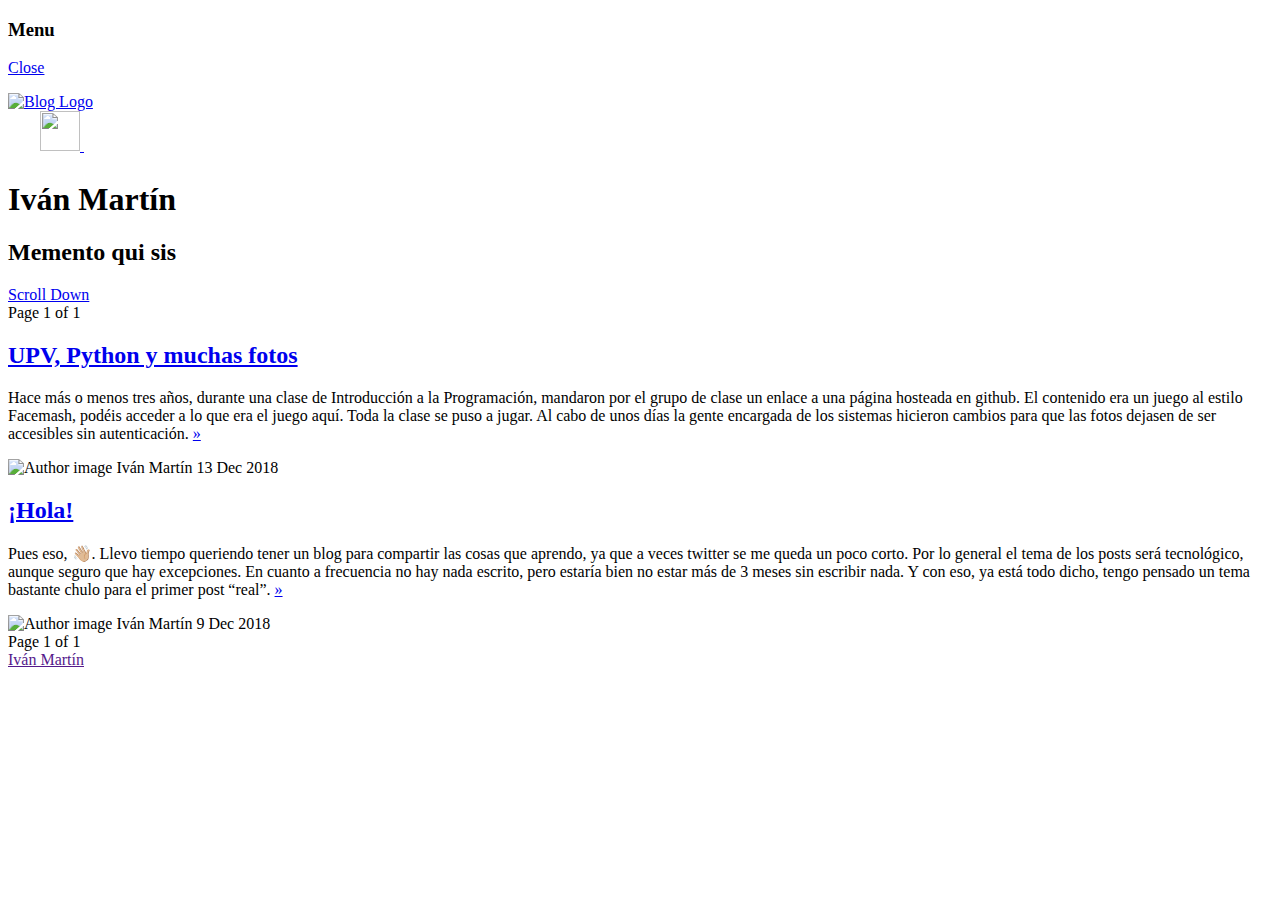
==== index.html @ f3b2e4e1 "rebuilding site Tue Mar 26 14:09:30 CET 2019" ====
<!DOCTYPE html>
<html lang="es-ES">
<head>

    <meta charset="utf-8" />
    <meta http-equiv="X-UA-Compatible" content="IE=edge" />

    
    <meta name="twitter:card" content="summary"/>
    
    <meta name="twitter:image" content="/images/cover.jpg"/>
    



<meta name="twitter:title" content="Iván Martín"/>
<meta name="twitter:description" content="Memento qui sis"/>
<meta name="twitter:site" content="@seikv"/>



    <meta property="og:title" content="Iván Martín" />
    <meta property="og:site_name" content="Iván Martín" />
    <meta property="og:url" content="https://ivmg.me/" />

    
        
            <meta property="og:image" content="/images/cover.jpg"/>
        
    

    
    <meta property="og:type" content="website" />
    <meta property="og:description" content="Memento qui sis" />
    

    <title>Iván Martín</title>

    
    <meta name="description" content="Memento qui sis" />
    

    <meta name="HandheldFriendly" content="True" />
    <meta name="viewport" content="width=device-width, initial-scale=1.0" />

    <link rel="shortcut icon" href="https://ivmg.me/images/favicon.ico">
    <link rel="apple-touch-icon" href="https://ivmg.me/images/apple-touch-icon.png" />

    <link rel="stylesheet" type="text/css" href="https://ivmg.me/css/screen.css" />
    <link rel="stylesheet" type="text/css" href="https://ivmg.me/css/nav.css" />

    

    
    <meta name="generator" content="Hugo 0.53" />

    <link rel="canonical" href="https://ivmg.me/" />

    
      
    
    <script type="application/ld+json">
    {
    "@context": "https://schema.org",
    "@type": "Website",
    "publisher": {
        "@type": "Person",
        "name": ,
        
        "image": {
            "@type": "ImageObject",
            "url": https://ivmg.me/images/logo.png,
            "width": 250,
            "height": 250
        },
        
        "url": http://ivmg.me,
        "sameAs": [
            
            
             
             
             
             
             
            
        ],
        "description": Software developer ♥ Python
        
    },
    "url": https://ivmg.me/,
    "mainEntityOfPage": {
        "@type": "WebPage",
        "@id": https://ivmg.me/
    },
    "description": Memento qui sis
}
  </script>
    


    

    

    
</head>
<body class="nav-closed">

  <div class="nav">
    <h3 class="nav-title">Menu</h3>
    <a href="#" class="nav-close">
        <span class="hidden">Close</span>
    </a>
    <ul>
        
        
    </ul>

    
</div>
<span class="nav-cover"></span>


<div class="site-wrapper">


    <link rel="stylesheet" href="//cdnjs.cloudflare.com/ajax/libs/highlight.js/9.15.6/styles/default.min.css">
    <script src="//cdnjs.cloudflare.com/ajax/libs/highlight.js/9.15.6/highlight.min.js"></script>

    <script>hljs.initHighlightingOnLoad();</script>




  <header class="main-header" style="background-image: url(/images/cover.jpg)">
  


    <nav class="main-nav overlay clearfix">
        
            <a class="blog-logo" href="https://ivmg.me/"><img src="https://ivmg.me/images/logo.png" alt="Blog Logo" /></a>
        
        
            
        
    </nav>
    <div class="vertical">
        <div class="main-header-content inner">
            


    <a class="bloglogo" href="https://github.com/seik" target="_blank">
    <span class="icon-github" style="color:white;font-size:2em"></span>
    </a>
&nbsp;









    <a class="bloglogo" href="https://twitter.com/seikv" target="_blank">
        <span class="icon-twitter" style="color:white;font-size:2em"></span>
    </a>
&nbsp;





    <a class="bloglogo" href="https://instagram.com/seikv" target="_blank">
        <span class="icon-instagram" style="color:white;font-size:2em"></span>
    </a>
&nbsp;



    <a class="bloglogo" href="mailto:ivanmartinga@gmail.com" target="_blank">
        <span class="icon-mail" style="color:white;font-size:2em"></span>
    </a>
&nbsp;







    <a class="bloglogo" href="https://keybase.io/seikv" target="_blank">
        <img src="images/keybase.svg" height="40" width="40">
    </a>
&nbsp;


            <h1 class="page-title">Iván Martín</h1>
            <h2 class="page-description">Memento qui sis</h2>
        </div>
    </div>
    <a class="scroll-down icon-arrow-left" href="#content"><span class="hidden">Scroll Down</span></a>
</header>


<main id="content" class="content" role="main">

    
        
    
        
    

    
        
            
        
    

    
    
    

    <div class="extra-pagination inner">
        <nav class="pagination" role="navigation">
	
	<span class="page-number">Page 1 of 1</span>
	
</nav>

    </div>

    
        <article class="post posts">
    <header class="post-header">
        <h2 class="post-title"><a href="https://ivmg.me/posts/upv-facemash/">UPV, Python y muchas fotos</a></h2>
    </header>
    <section class="post-excerpt">
        
            <p>Hace más o menos tres años, durante una clase de Introducción a la Programación, mandaron por el grupo de clase un enlace a una página hosteada en github. El contenido era un juego al estilo Facemash, podéis acceder a lo que era el juego aquí.
Toda la clase se puso a jugar.
Al cabo de unos días la gente encargada de los sistemas hicieron cambios para que las fotos dejasen de ser accesibles sin autenticación. <a class="read-more" href="https://ivmg.me/posts/upv-facemash/">&raquo;</a></p>
        
    </section>
    <footer class="post-meta">
        

        
            
            

            
            <img class="author-thumb" src="https://ivmg.me/images/logo.png" alt="Author image" nopin="nopin" />
            
            
            
            Iván Martín
                 
        

        
        <time class="post-date" datetime="2018-12-13T21:05:45&#43;01:00">
            13 Dec 2018
        </time>
    </footer>
</article>

    
        <article class="post posts">
    <header class="post-header">
        <h2 class="post-title"><a href="https://ivmg.me/posts/hola/">¡Hola!</a></h2>
    </header>
    <section class="post-excerpt">
        
            <p>Pues eso, 👋🏼.
Llevo tiempo queriendo tener un blog para compartir las cosas que aprendo, ya que a veces twitter se me queda un poco corto.
Por lo general el tema de los posts será tecnológico, aunque seguro que hay excepciones. En cuanto a frecuencia no hay nada escrito, pero estaría bien no estar más de 3 meses sin escribir nada.
Y con eso, ya está todo dicho, tengo pensado un tema bastante chulo para el primer post &ldquo;real&rdquo;. <a class="read-more" href="https://ivmg.me/posts/hola/">&raquo;</a></p>
        
    </section>
    <footer class="post-meta">
        

        
            
            

            
            <img class="author-thumb" src="https://ivmg.me/images/logo.png" alt="Author image" nopin="nopin" />
            
            
            
            Iván Martín
                 
        

        
        <time class="post-date" datetime="2018-12-09T12:00:00&#43;01:00">
            9 Dec 2018
        </time>
    </footer>
</article>

    

    <nav class="pagination" role="navigation">
	
	<span class="page-number">Page 1 of 1</span>
	
</nav>



</main>

    <footer class="site-footer clearfix">
        <section class="copyright"><a href="">Iván Martín</a> </section>
        
    </footer>
    </div>
    <script type="text/javascript" src="https://ivmg.me/js/jquery.js"></script>
    <script type="text/javascript" src="https://ivmg.me/js/jquery.fitvids.js"></script>
    <script type="text/javascript" src="https://ivmg.me/js/index.js"></script>
    
</body>
</html>
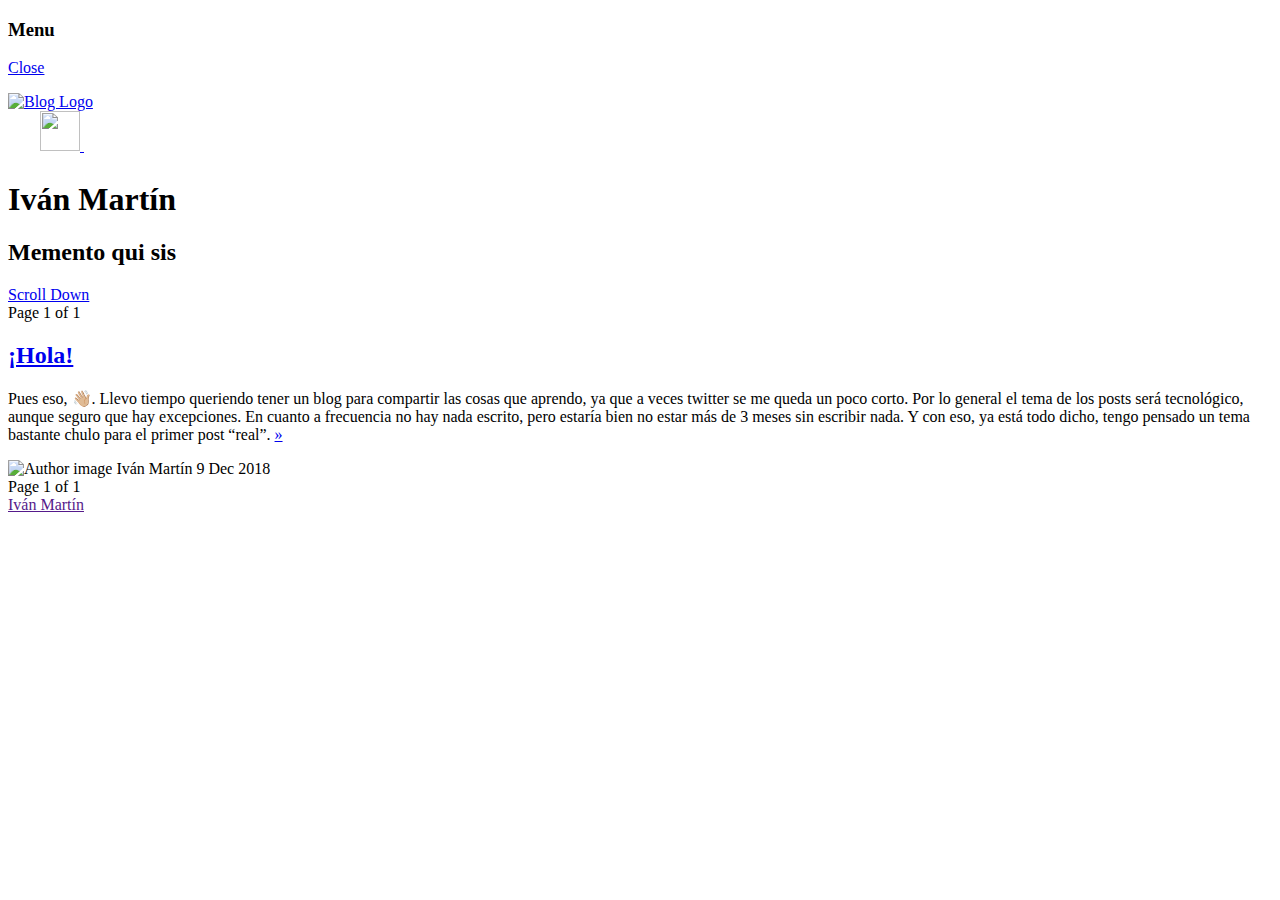
==== commit 147aec89: "rebuilding site Tue Mar 26 14:09:42 CET 2019" ====
--- a/index.html
+++ b/index.html
@@ -209,8 +209,6 @@
     
         
     
-        
-    
 
     
         
@@ -230,41 +228,6 @@
 </nav>
 
     </div>
-
-    
-        <article class="post posts">
-    <header class="post-header">
-        <h2 class="post-title"><a href="https://ivmg.me/posts/upv-facemash/">UPV, Python y muchas fotos</a></h2>
-    </header>
-    <section class="post-excerpt">
-        
-            <p>Hace más o menos tres años, durante una clase de Introducción a la Programación, mandaron por el grupo de clase un enlace a una página hosteada en github. El contenido era un juego al estilo Facemash, podéis acceder a lo que era el juego aquí.
-Toda la clase se puso a jugar.
-Al cabo de unos días la gente encargada de los sistemas hicieron cambios para que las fotos dejasen de ser accesibles sin autenticación. <a class="read-more" href="https://ivmg.me/posts/upv-facemash/">&raquo;</a></p>
-        
-    </section>
-    <footer class="post-meta">
-        
-
-        
-            
-            
-
-            
-            <img class="author-thumb" src="https://ivmg.me/images/logo.png" alt="Author image" nopin="nopin" />
-            
-            
-            
-            Iván Martín
-                 
-        
-
-        
-        <time class="post-date" datetime="2018-12-13T21:05:45&#43;01:00">
-            13 Dec 2018
-        </time>
-    </footer>
-</article>
 
     
         <article class="post posts">
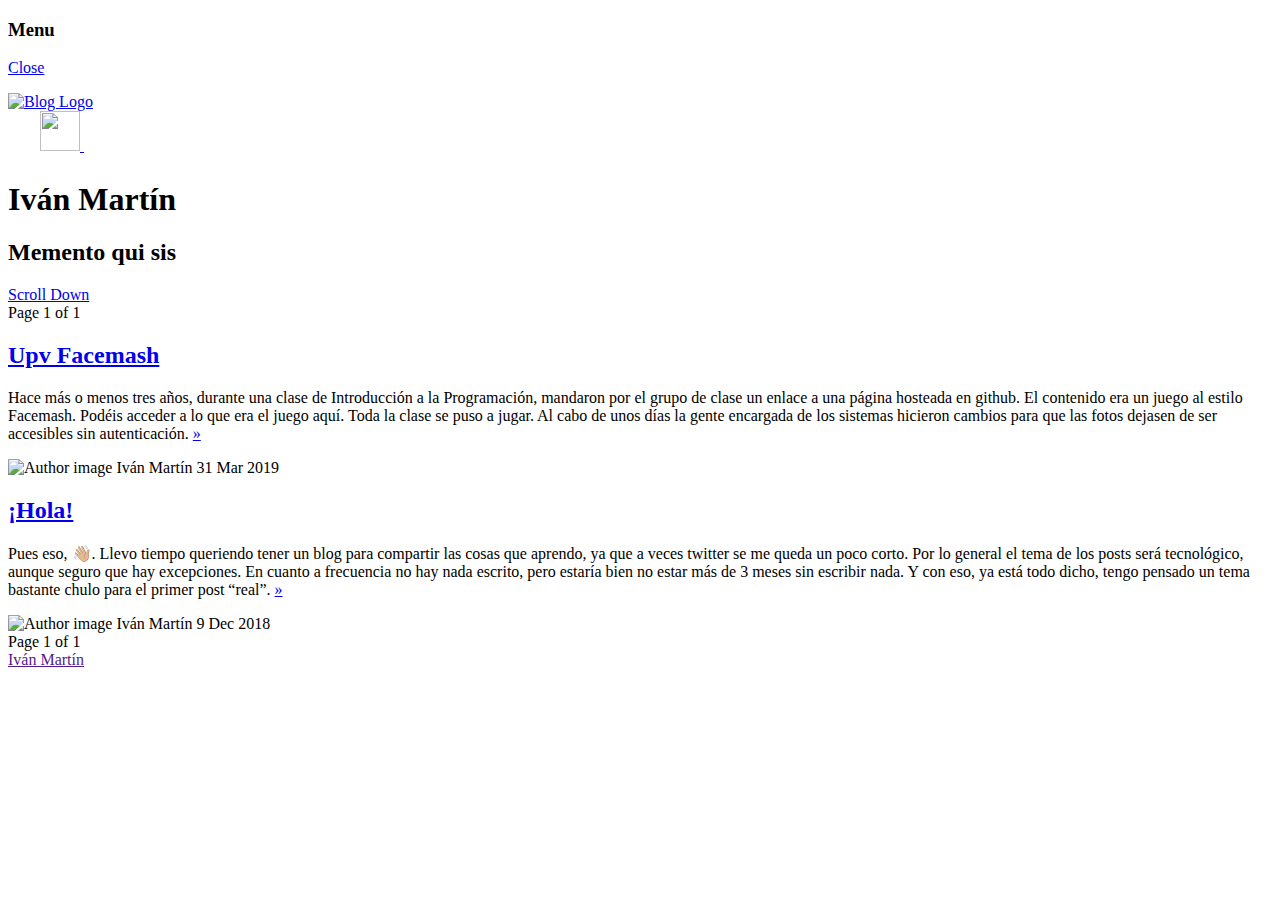
==== commit 30acdb4f: "rebuilding site Sun Mar 31 19:34:02 CEST 2019" ====
--- a/index.html
+++ b/index.html
@@ -209,6 +209,8 @@
     
         
     
+        
+    
 
     
         
@@ -232,6 +234,41 @@
     
         <article class="post posts">
     <header class="post-header">
+        <h2 class="post-title"><a href="https://ivmg.me/posts/upv-facemash/">Upv Facemash</a></h2>
+    </header>
+    <section class="post-excerpt">
+        
+            <p>Hace más o menos tres años, durante una clase de Introducción a la Programación, mandaron por el grupo de clase un enlace a una página hosteada en github. El contenido era un juego al estilo Facemash. Podéis acceder a lo que era el juego aquí.
+Toda la clase se puso a jugar.
+Al cabo de unos días la gente encargada de los sistemas hicieron cambios para que las fotos dejasen de ser accesibles sin autenticación. <a class="read-more" href="https://ivmg.me/posts/upv-facemash/">&raquo;</a></p>
+        
+    </section>
+    <footer class="post-meta">
+        
+
+        
+            
+            
+
+            
+            <img class="author-thumb" src="https://ivmg.me/images/logo.png" alt="Author image" nopin="nopin" />
+            
+            
+            
+            Iván Martín
+                 
+        
+
+        
+        <time class="post-date" datetime="2019-03-31T19:27:53&#43;02:00">
+            31 Mar 2019
+        </time>
+    </footer>
+</article>
+
+    
+        <article class="post posts">
+    <header class="post-header">
         <h2 class="post-title"><a href="https://ivmg.me/posts/hola/">¡Hola!</a></h2>
     </header>
     <section class="post-excerpt">
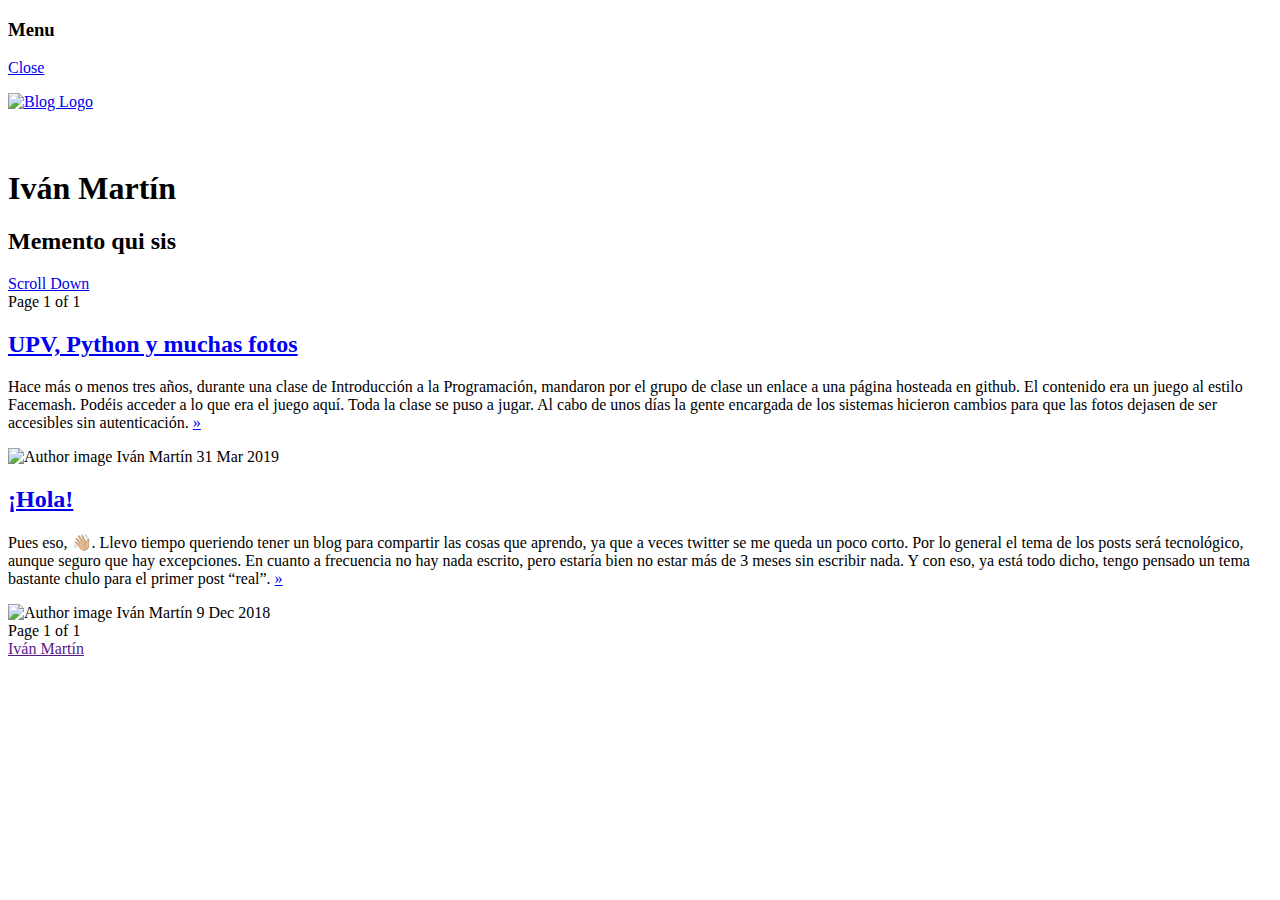
==== commit 3dae658c: "rebuilding site Tue Apr  9 17:41:11 CEST 2019" ====
--- a/index.html
+++ b/index.html
@@ -190,11 +190,6 @@
 
 
 
-    <a class="bloglogo" href="https://keybase.io/seikv" target="_blank">
-        <img src="images/keybase.svg" height="40" width="40">
-    </a>
-&nbsp;
-
 
             <h1 class="page-title">Iván Martín</h1>
             <h2 class="page-description">Memento qui sis</h2>
@@ -234,7 +229,7 @@
     
         <article class="post posts">
     <header class="post-header">
-        <h2 class="post-title"><a href="https://ivmg.me/posts/upv-facemash/">Upv Facemash</a></h2>
+        <h2 class="post-title"><a href="https://ivmg.me/posts/upv-facemash/">UPV, Python y muchas fotos</a></h2>
     </header>
     <section class="post-excerpt">
         
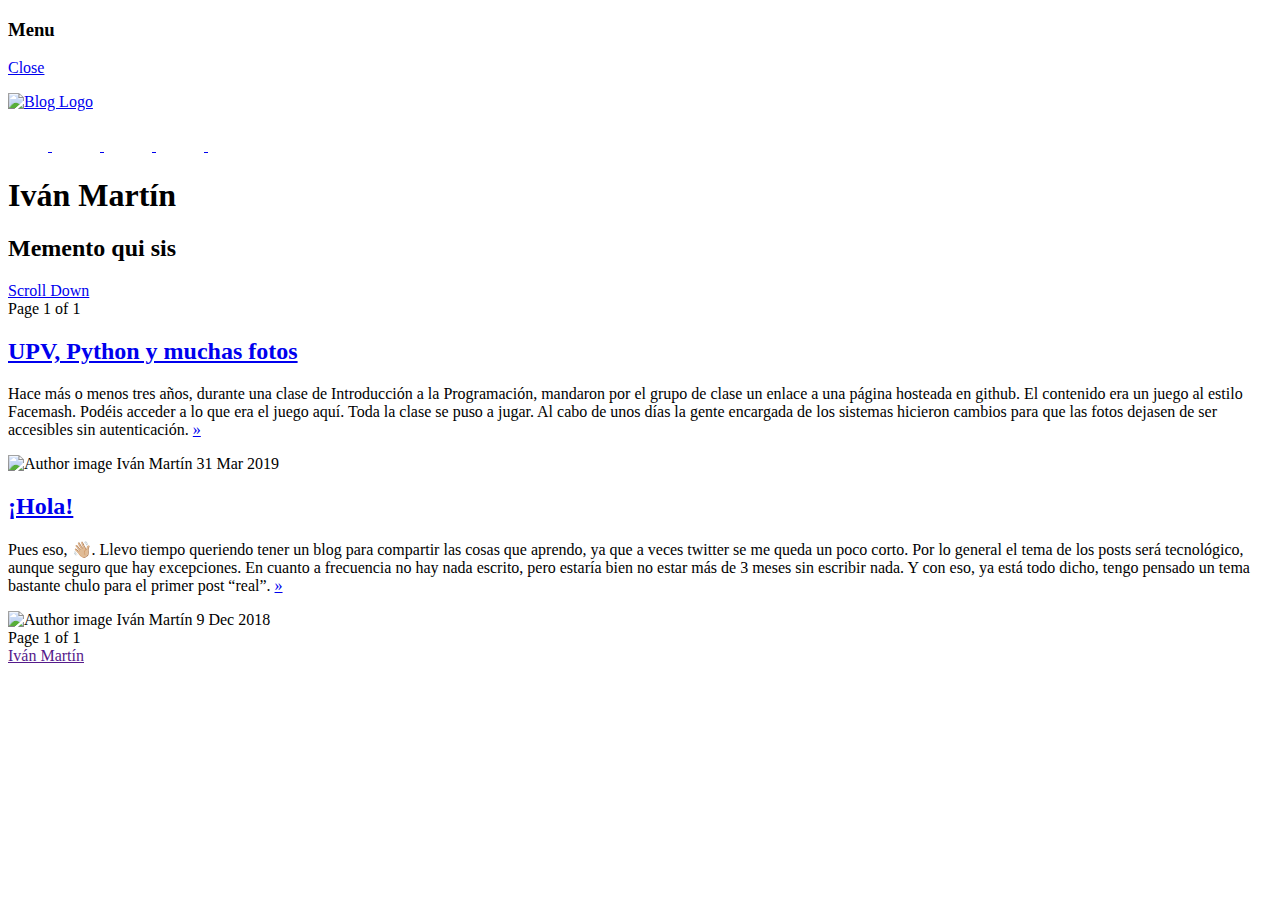
==== commit b315e5cc: "rebuilding site Tue Apr  9 18:16:05 CEST 2019" ====
--- a/index.html
+++ b/index.html
@@ -151,7 +151,7 @@
 
 
     <a class="bloglogo" href="https://github.com/seik" target="_blank">
-    <span class="icon-github" style="color:white;font-size:2em"></span>
+    <img src="images/github.svg" height="40" width="40">
     </a>
 &nbsp;
 
@@ -164,7 +164,7 @@
 
 
     <a class="bloglogo" href="https://twitter.com/seikv" target="_blank">
-        <span class="icon-twitter" style="color:white;font-size:2em"></span>
+        <img src="images/twitter.svg" height="40" width="40">
     </a>
 &nbsp;
 
@@ -173,14 +173,14 @@
 
 
     <a class="bloglogo" href="https://instagram.com/seikv" target="_blank">
-        <span class="icon-instagram" style="color:white;font-size:2em"></span>
+        <img src="images/instagram.svg" height="40" width="40">
     </a>
 &nbsp;
 
 
 
     <a class="bloglogo" href="mailto:ivanmartinga@gmail.com" target="_blank">
-        <span class="icon-mail" style="color:white;font-size:2em"></span>
+        <img src="images/mail.svg" height="40" width="40">
     </a>
 &nbsp;
 
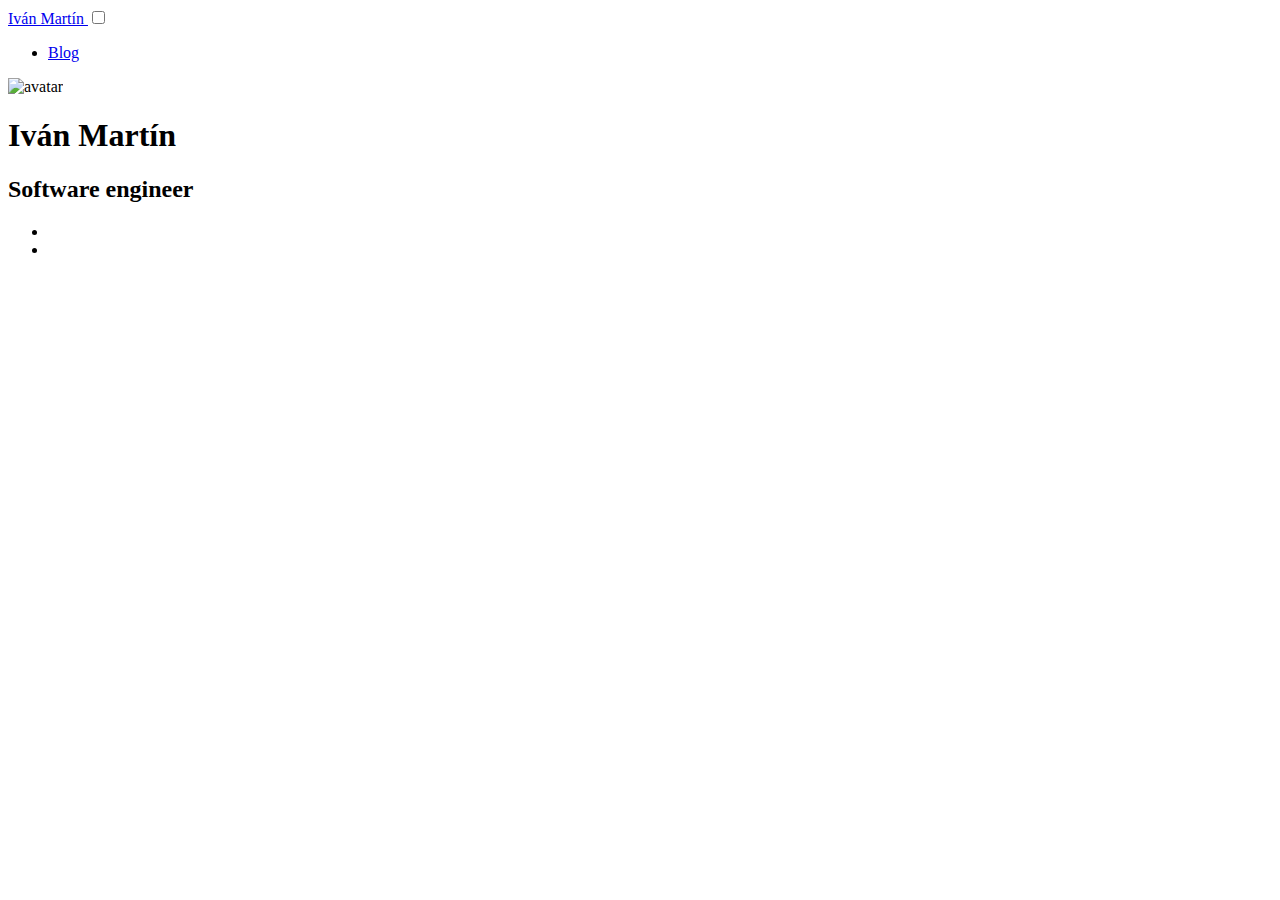
==== commit 73a60e49: "Format HTML" ====
--- a/index.html
+++ b/index.html
@@ -1,323 +1,79 @@
 <!DOCTYPE html>
-<html lang="es-ES">
-<head>
+<html lang="es">
+   <head>
+      <meta charset="utf-8">
+      <meta name="viewport" content="width=device-width, initial-scale=1.0">
+      <meta name="author" content="Iván Martín">
+      <meta name="description" content="Iván Martín personal website">
+      <meta name="keywords" content="blog,developer,personal">
+      <meta name="twitter:card" content="summary"/>
+      <meta name="twitter:title" content="Iván Martín"/>
+      <meta name="twitter:description" content="Iván Martín personal website"/>
+      <meta property="og:title" content="Iván Martín" />
+      <meta property="og:description" content="Iván Martín personal website" />
+      <meta property="og:type" content="website" />
+      <meta property="og:url" content="https://ivmg.me/" />
+      <meta property="og:updated_time" content="2019-03-31T19:27:53+02:00" />
+      <base href="https://ivmg.me/">
+      <title>Iván Martín</title>
+      <link rel="canonical" href="https://ivmg.me/">
+      <link rel="me" href="https://mastodon.social/@seik">
+      <link href="https://fonts.googleapis.com/css?family=Lato:400,700%7CMerriweather:300,700%7CSource+Code+Pro:400,700" rel="stylesheet">
+      <link rel="stylesheet" href="https://use.fontawesome.com/releases/v5.11.2/css/all.css" integrity="sha384-KA6wR/X5RY4zFAHpv/CnoG2UW1uogYfdnP67Uv7eULvTveboZJg0qUpmJZb5VqzN" crossorigin="anonymous" />
+      <link rel="stylesheet" href="https://cdnjs.cloudflare.com/ajax/libs/normalize/8.0.1/normalize.min.css" integrity="sha256-l85OmPOjvil/SOvVt3HnSSjzF1TUMyT9eV0c2BzEGzU=" crossorigin="anonymous" />
+      <script type="text/javascript" src="https://ivmg.me/js/prism.js"></script>
+      <link rel="stylesheet" href="https://ivmg.me/css/coder.min.7b5f86f73bbb174510c0a12d83c1581ce053e2c2cb79a95b2327b8f7ebe4a967.css" integrity="sha256-e1&#43;G9zu7F0UQwKEtg8FYHOBT4sLLealbIye49&#43;vkqWc=" crossorigin="anonymous" media="screen" />
+      <link rel="stylesheet" href="https://ivmg.me/css/coder-dark.min.83a2010dac9f59f943b3004cd6c4f230507ad036da635d3621401d42ec4e2835.css" integrity="sha256-g6IBDayfWflDswBM1sTyMFB60DbaY102IUAdQuxOKDU=" crossorigin="anonymous" media="screen" />
+      <link rel="icon" type="image/png" href="https://ivmg.me/favicons/favicon-32x32.png" sizes="32x32">
+      <link rel="icon" type="image/png" href="https://ivmg.me/favicons/favicon-16x16.png" sizes="16x16">
+      <link rel="alternate" type="application/rss+xml" href="https://ivmg.me/index.xml" title="Iván Martín" />
+      <meta name="generator" content="Hugo 0.62.2" />
+   </head>
 
-    <meta charset="utf-8" />
-    <meta http-equiv="X-UA-Compatible" content="IE=edge" />
+   <body class="colorscheme-auto">
+      <main class="wrapper">
+         <nav class="navigation">
+            <section class="container">
+               <a class="navigation-title" href="https://ivmg.me/">
+               Iván Martín
+               </a>
+               <input type="checkbox" id="menu-toggle" />
+               <label class="menu-button float-right" for="menu-toggle"><i class="fas fa-bars"></i></label>
+               <ul class="navigation-list">
+                  <li class="navigation-item">
+                     <a class="navigation-link" href="https://ivmg.me/posts/">Blog</a>
+                  </li>
+               </ul>
+            </section>
+         </nav>
 
-    
-    <meta name="twitter:card" content="summary"/>
-    
-    <meta name="twitter:image" content="/images/cover.jpg"/>
-    
+         <div class="content">
+            <section class="container centered">
+               <div class="about">
+                  <div class="avatar"><img src="https://ivmg.me/images/avatar.jpg" alt="avatar"></div>
+                  <h1>Iván Martín</h1>
+                  <h2>Software engineer</h2>
+                  <ul>
+                     <li>
+                        <a href="https://github.com/seik/" aria-label="Github"  >
+                        <i class="fab fa-github fa-2x" aria-hidden="true"></i>
+                        </a>
+                     </li>
+                     <li>
+                        <a href="https://twitter.com/seikv/" aria-label="Twitter"  >
+                        <i class="fab fa-twitter fa-2x" aria-hidden="true"></i>
+                        </a>
+                     </li>
+                  </ul>
+               </div>
+            </section>
+         </div>
 
+         <footer class="footer">
+            <section class="container">
+            </section>
+         </footer>
 
-
-<meta name="twitter:title" content="Iván Martín"/>
-<meta name="twitter:description" content="Memento qui sis"/>
-<meta name="twitter:site" content="@seikv"/>
-
-
-
-    <meta property="og:title" content="Iván Martín" />
-    <meta property="og:site_name" content="Iván Martín" />
-    <meta property="og:url" content="https://ivmg.me/" />
-
-    
-        
-            <meta property="og:image" content="/images/cover.jpg"/>
-        
-    
-
-    
-    <meta property="og:type" content="website" />
-    <meta property="og:description" content="Memento qui sis" />
-    
-
-    <title>Iván Martín</title>
-
-    
-    <meta name="description" content="Memento qui sis" />
-    
-
-    <meta name="HandheldFriendly" content="True" />
-    <meta name="viewport" content="width=device-width, initial-scale=1.0" />
-
-    <link rel="shortcut icon" href="https://ivmg.me/images/favicon.ico">
-    <link rel="apple-touch-icon" href="https://ivmg.me/images/apple-touch-icon.png" />
-
-    <link rel="stylesheet" type="text/css" href="https://ivmg.me/css/screen.css" />
-    <link rel="stylesheet" type="text/css" href="https://ivmg.me/css/nav.css" />
-
-    
-
-    
-    <meta name="generator" content="Hugo 0.53" />
-
-    <link rel="canonical" href="https://ivmg.me/" />
-
-    
-      
-    
-    <script type="application/ld+json">
-    {
-    "@context": "https://schema.org",
-    "@type": "Website",
-    "publisher": {
-        "@type": "Person",
-        "name": ,
-        
-        "image": {
-            "@type": "ImageObject",
-            "url": https://ivmg.me/images/logo.png,
-            "width": 250,
-            "height": 250
-        },
-        
-        "url": http://ivmg.me,
-        "sameAs": [
-            
-            
-             
-             
-             
-             
-             
-            
-        ],
-        "description": Software developer ♥ Python
-        
-    },
-    "url": https://ivmg.me/,
-    "mainEntityOfPage": {
-        "@type": "WebPage",
-        "@id": https://ivmg.me/
-    },
-    "description": Memento qui sis
-}
-  </script>
-    
-
-
-    
-
-    
-
-    
-</head>
-<body class="nav-closed">
-
-  <div class="nav">
-    <h3 class="nav-title">Menu</h3>
-    <a href="#" class="nav-close">
-        <span class="hidden">Close</span>
-    </a>
-    <ul>
-        
-        
-    </ul>
-
-    
-</div>
-<span class="nav-cover"></span>
-
-
-<div class="site-wrapper">
-
-
-    <link rel="stylesheet" href="//cdnjs.cloudflare.com/ajax/libs/highlight.js/9.15.6/styles/default.min.css">
-    <script src="//cdnjs.cloudflare.com/ajax/libs/highlight.js/9.15.6/highlight.min.js"></script>
-
-    <script>hljs.initHighlightingOnLoad();</script>
-
-
-
-
-  <header class="main-header" style="background-image: url(/images/cover.jpg)">
-  
-
-
-    <nav class="main-nav overlay clearfix">
-        
-            <a class="blog-logo" href="https://ivmg.me/"><img src="https://ivmg.me/images/logo.png" alt="Blog Logo" /></a>
-        
-        
-            
-        
-    </nav>
-    <div class="vertical">
-        <div class="main-header-content inner">
-            
-
-
-    <a class="bloglogo" href="https://github.com/seik" target="_blank">
-    <img src="images/github.svg" height="40" width="40">
-    </a>
-&nbsp;
-
-
-
-
-
-
-
-
-
-    <a class="bloglogo" href="https://twitter.com/seikv" target="_blank">
-        <img src="images/twitter.svg" height="40" width="40">
-    </a>
-&nbsp;
-
-
-
-
-
-    <a class="bloglogo" href="https://instagram.com/seikv" target="_blank">
-        <img src="images/instagram.svg" height="40" width="40">
-    </a>
-&nbsp;
-
-
-
-    <a class="bloglogo" href="mailto:ivanmartinga@gmail.com" target="_blank">
-        <img src="images/mail.svg" height="40" width="40">
-    </a>
-&nbsp;
-
-
-
-
-
-
-
-
-            <h1 class="page-title">Iván Martín</h1>
-            <h2 class="page-description">Memento qui sis</h2>
-        </div>
-    </div>
-    <a class="scroll-down icon-arrow-left" href="#content"><span class="hidden">Scroll Down</span></a>
-</header>
-
-
-<main id="content" class="content" role="main">
-
-    
-        
-    
-        
-    
-
-    
-        
-            
-        
-    
-
-    
-    
-    
-
-    <div class="extra-pagination inner">
-        <nav class="pagination" role="navigation">
-	
-	<span class="page-number">Page 1 of 1</span>
-	
-</nav>
-
-    </div>
-
-    
-        <article class="post posts">
-    <header class="post-header">
-        <h2 class="post-title"><a href="https://ivmg.me/posts/upv-facemash/">UPV, Python y muchas fotos</a></h2>
-    </header>
-    <section class="post-excerpt">
-        
-            <p>Hace más o menos tres años, durante una clase de Introducción a la Programación, mandaron por el grupo de clase un enlace a una página hosteada en github. El contenido era un juego al estilo Facemash. Podéis acceder a lo que era el juego aquí.
-Toda la clase se puso a jugar.
-Al cabo de unos días la gente encargada de los sistemas hicieron cambios para que las fotos dejasen de ser accesibles sin autenticación. <a class="read-more" href="https://ivmg.me/posts/upv-facemash/">&raquo;</a></p>
-        
-    </section>
-    <footer class="post-meta">
-        
-
-        
-            
-            
-
-            
-            <img class="author-thumb" src="https://ivmg.me/images/logo.png" alt="Author image" nopin="nopin" />
-            
-            
-            
-            Iván Martín
-                 
-        
-
-        
-        <time class="post-date" datetime="2019-03-31T19:27:53&#43;02:00">
-            31 Mar 2019
-        </time>
-    </footer>
-</article>
-
-    
-        <article class="post posts">
-    <header class="post-header">
-        <h2 class="post-title"><a href="https://ivmg.me/posts/hola/">¡Hola!</a></h2>
-    </header>
-    <section class="post-excerpt">
-        
-            <p>Pues eso, 👋🏼.
-Llevo tiempo queriendo tener un blog para compartir las cosas que aprendo, ya que a veces twitter se me queda un poco corto.
-Por lo general el tema de los posts será tecnológico, aunque seguro que hay excepciones. En cuanto a frecuencia no hay nada escrito, pero estaría bien no estar más de 3 meses sin escribir nada.
-Y con eso, ya está todo dicho, tengo pensado un tema bastante chulo para el primer post &ldquo;real&rdquo;. <a class="read-more" href="https://ivmg.me/posts/hola/">&raquo;</a></p>
-        
-    </section>
-    <footer class="post-meta">
-        
-
-        
-            
-            
-
-            
-            <img class="author-thumb" src="https://ivmg.me/images/logo.png" alt="Author image" nopin="nopin" />
-            
-            
-            
-            Iván Martín
-                 
-        
-
-        
-        <time class="post-date" datetime="2018-12-09T12:00:00&#43;01:00">
-            9 Dec 2018
-        </time>
-    </footer>
-</article>
-
-    
-
-    <nav class="pagination" role="navigation">
-	
-	<span class="page-number">Page 1 of 1</span>
-	
-</nav>
-
-
-
-</main>
-
-    <footer class="site-footer clearfix">
-        <section class="copyright"><a href="">Iván Martín</a> </section>
-        
-    </footer>
-    </div>
-    <script type="text/javascript" src="https://ivmg.me/js/jquery.js"></script>
-    <script type="text/javascript" src="https://ivmg.me/js/jquery.fitvids.js"></script>
-    <script type="text/javascript" src="https://ivmg.me/js/index.js"></script>
-    
-</body>
+      </main>
+   </body>
 </html>
-
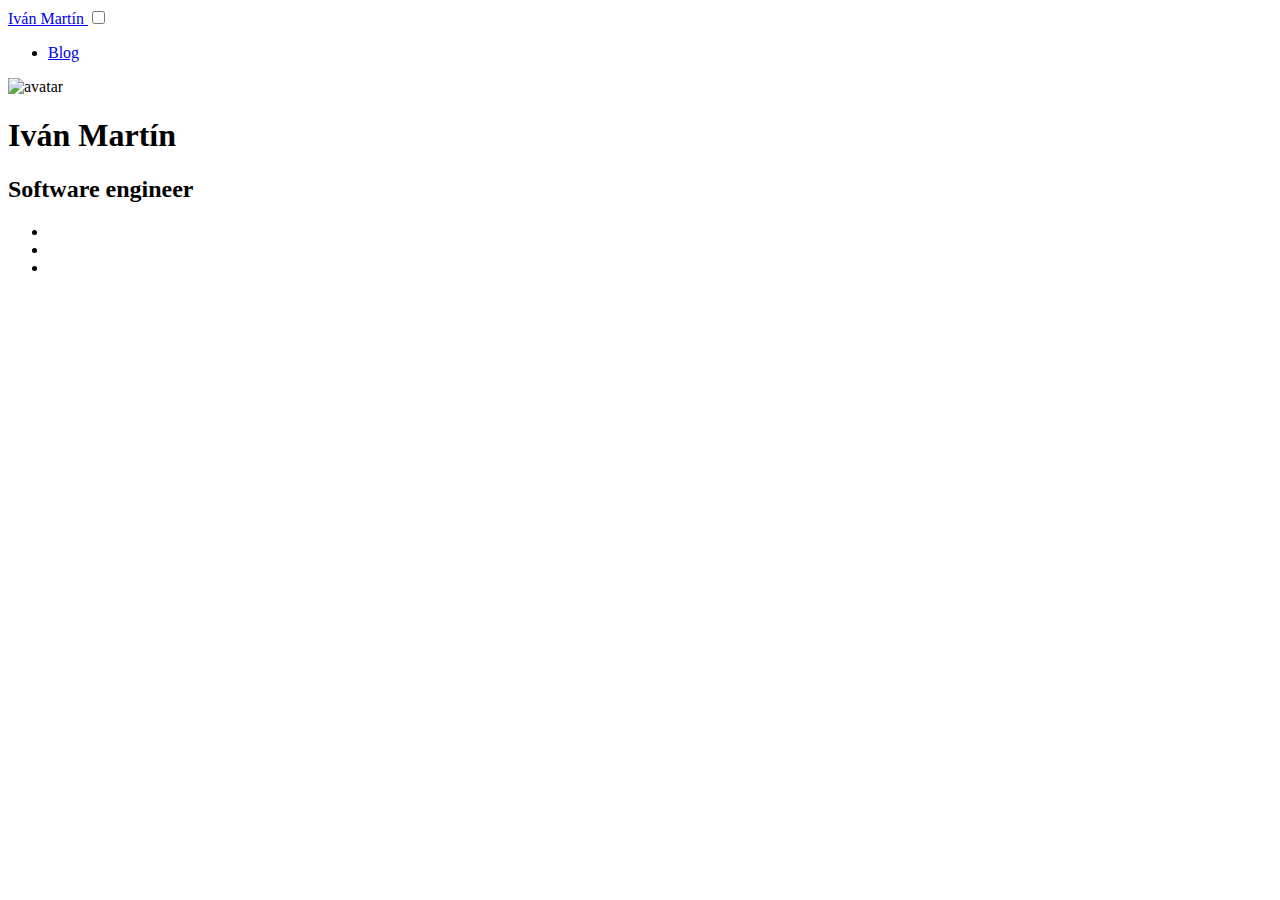
==== commit 44b1a9ee: "Add mastodon link" ====
--- a/index.html
+++ b/index.html
@@ -60,6 +60,11 @@
                         </a>
                      </li>
                      <li>
+                        <a href="https://mastodon.social/seik/" aria-label="Mastodon"  >
+                        <i class="fab fa-mastodon fa-2x" aria-hidden="true"></i>
+                        </a>
+                     </li>
+                     <li>
                         <a href="https://twitter.com/seikv/" aria-label="Twitter"  >
                         <i class="fab fa-twitter fa-2x" aria-hidden="true"></i>
                         </a>
